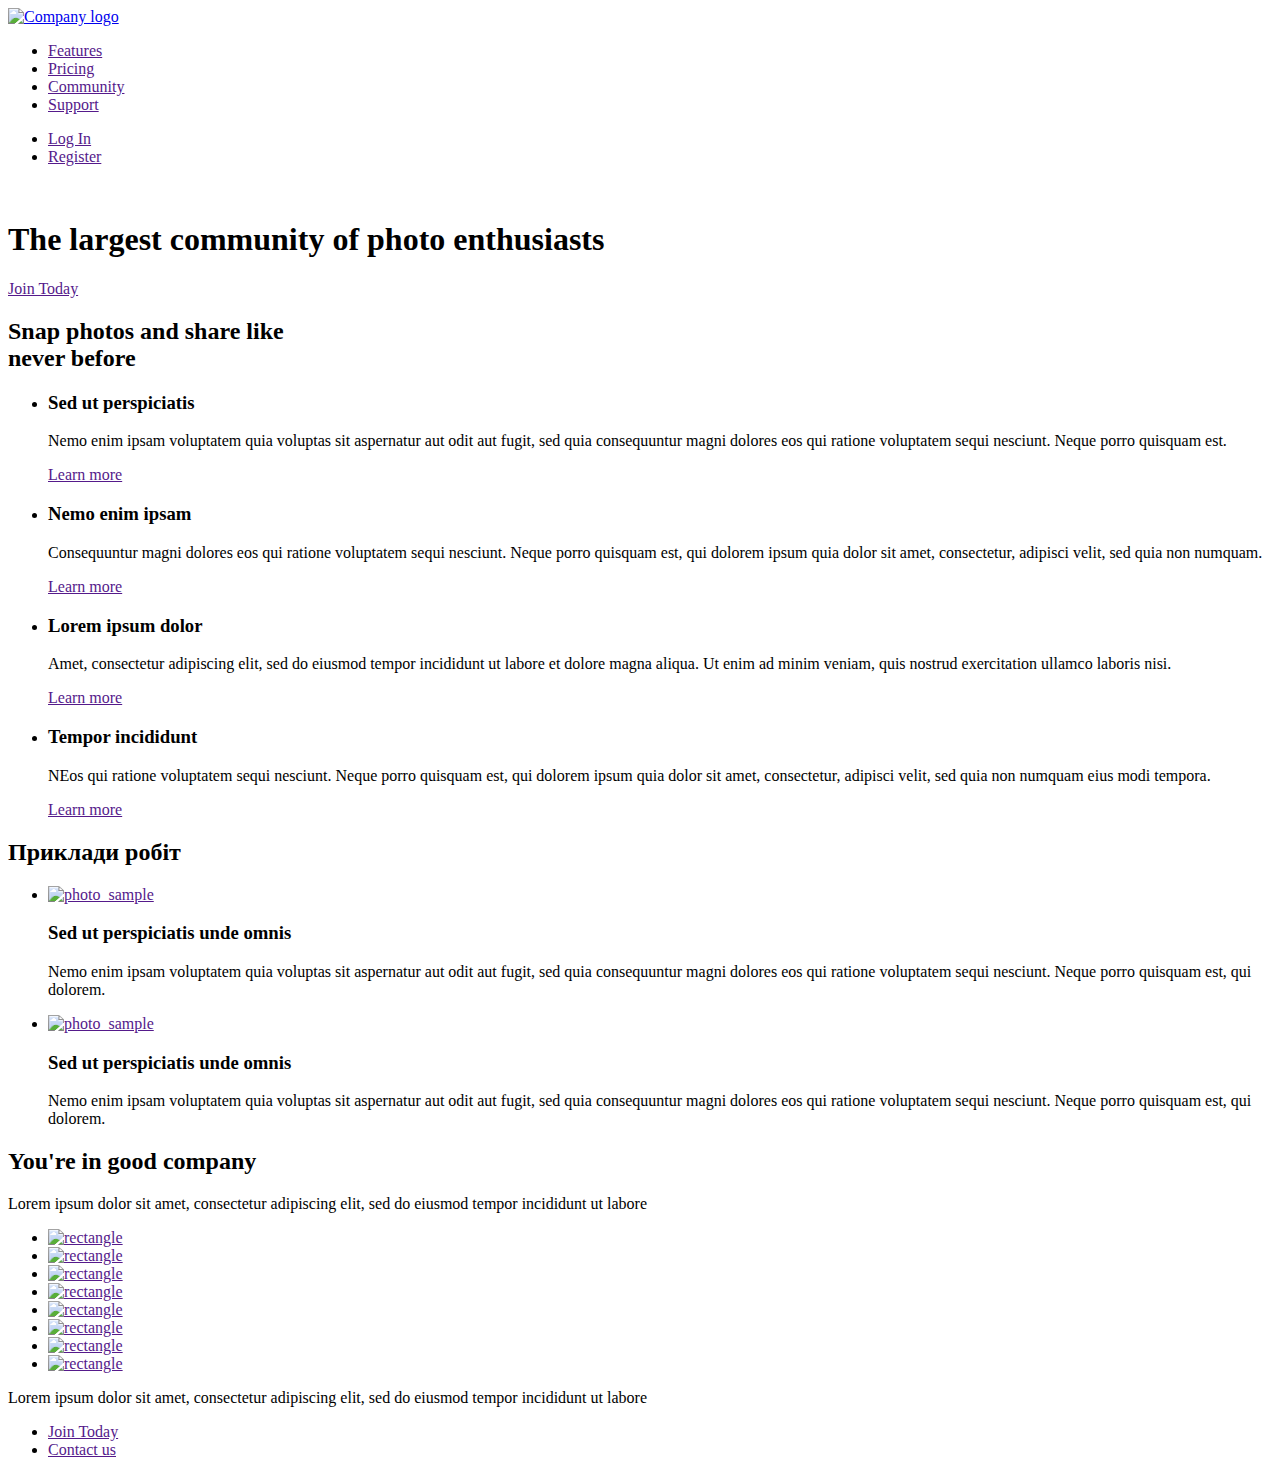
==== index.html @ d96394c9 "Add files via upload" ====
<!DOCTYPE html>
<html lang="en">
<head>
    <meta charset="UTF-8">
    <meta http-equiv="X-UA-Compatible" content="IE=edge">
    <meta name="viewport" content="width=device-width, initial-scale=1.0">
    <title>Document</title>
</head>
<body>
    <header>
       <a href="./index.html"><img src="./images/Sample Logo.svg" alt="Company logo"></a>
       <ul>
        <li><a href="">Features</a></li>
        <li><a href="">Pricing</a></li>
        <li><a href="">Community</a></li>
        <li><a href="">Support</a></li>
       </ul>

       <ul>
        <li> <a href=""> Log In</a>  </li>
        <li> <a href=""> Register</a></li>
       </ul>
    </header>
    <section>
        <img src="" alt="">
        <h1>The largest community of photo enthusiasts</h1>
        <a href="">Join Today</a>
    </section>

    <section>
        <h2>Snap photos and share like <br> never before</h2>
        <ul>
            <li> 
            <h3>Sed ut perspiciatis</h3> 
            <p>Nemo enim ipsam voluptatem quia voluptas sit aspernatur aut 
            odit aut fugit, sed quia consequuntur magni dolores eos qui
            ratione voluptatem sequi nesciunt. Neque porro quisquam est.</p>
            <a href="">Learn more</a>
            </li>

            <li>
            <h3>Nemo enim ipsam</h3>
            <p>Consequuntur magni dolores eos qui ratione voluptatem sequi nesciunt. 
            Neque porro quisquam est, qui dolorem ipsum quia
            dolor sit amet, consectetur, adipisci velit, sed quia non numquam.</p>
            <a href="">Learn more</a>
            </li>
            
            <li>
            <h3>Lorem ipsum dolor</h3>
            <p>Amet, consectetur adipiscing elit, sed do eiusmod tempor incididunt 
            ut labore et dolore magna aliqua. Ut enim ad minim
            veniam, quis nostrud exercitation ullamco laboris nisi.</p>
            <a href="">Learn more</a>
            </li>
           
            <li>
            <h3>Tempor incididunt</h3>
            <p>NEos qui ratione voluptatem sequi nesciunt. Neque porro quisquam est, 
            qui dolorem ipsum quia dolor sit amet, consectetur,
            adipisci velit, sed quia non numquam eius modi tempora.</p>
            <a href="">Learn more</a>
            </li>
        </ul>
    </section>

    <section>
        <h2>Приклади робіт</h2>
        <ul>
            <li>
                <a href=""><img src="./images/Rectangle.svg" alt="photo_sample" width="750" height="440"></a>
                <h3>Sed ut perspiciatis unde omnis</h3>
                <p>Nemo enim ipsam voluptatem quia voluptas sit aspernatur aut odit aut fugit, 
                sed quia consequuntur magni dolores eos qui
                ratione voluptatem sequi nesciunt. Neque porro quisquam est, qui dolorem.</p>
            </li>
            <li>
                <a href=""><img src="./images/Rectangle.svg" alt="photo_sample" width="750" height="440"></a>
                <h3>Sed ut perspiciatis unde omnis</h3>
                <p>Nemo enim ipsam voluptatem quia voluptas sit aspernatur aut odit aut fugit,
                    sed quia consequuntur magni dolores eos qui
                    ratione voluptatem sequi nesciunt. Neque porro quisquam est, qui dolorem.</p>
            </li>
        </ul>


    </section>

    <section>
        <h2>You're in good company</h2>
        <p>Lorem ipsum dolor sit amet, consectetur adipiscing elit, 
            sed do eiusmod tempor incididunt ut labore</p>
            <ul>
                <li> <a href=""><img src="/self/images/Rectangle (1).svg" alt="rectangle" width="173"></a></li>
                <li> <a href=""><img src="/self/images/Rectangle (1).svg" alt="rectangle" width="173"></a> </li>
                <li> <a href=""><img src="/self/images/Rectangle (1).svg" alt="rectangle" width="173"></a> </li>
                <li> <a href=""><img src="/self/images/Rectangle (1).svg" alt="rectangle" width="173"></a> </li>
                <li> <a href=""><img src="/self/images/Rectangle (1).svg" alt="rectangle" width="173"></a> </li>
                <li> <a href=""><img src="/self/images/Rectangle (1).svg" alt="rectangle" width="173"></a> </li>
                <li> <a href=""><img src="/self/images/Rectangle (1).svg" alt="rectangle" width="173"></a> </li>
                <li> <a href=""><img src="/self/images/Rectangle (1).svg" alt="rectangle" width="173"></a> </li>
            </ul>
    </section>

    <section>
        <p>Lorem ipsum dolor sit amet, consectetur adipiscing elit, 
            sed do eiusmod tempor incididunt ut labore</p>
            <ul>
                <li> <a href="">Join Today</a> </li>
                <li> <a href="">Contact us</a> </li>
            </ul>
    </section>


    <footer>

    </footer>
    
</body>
</html>
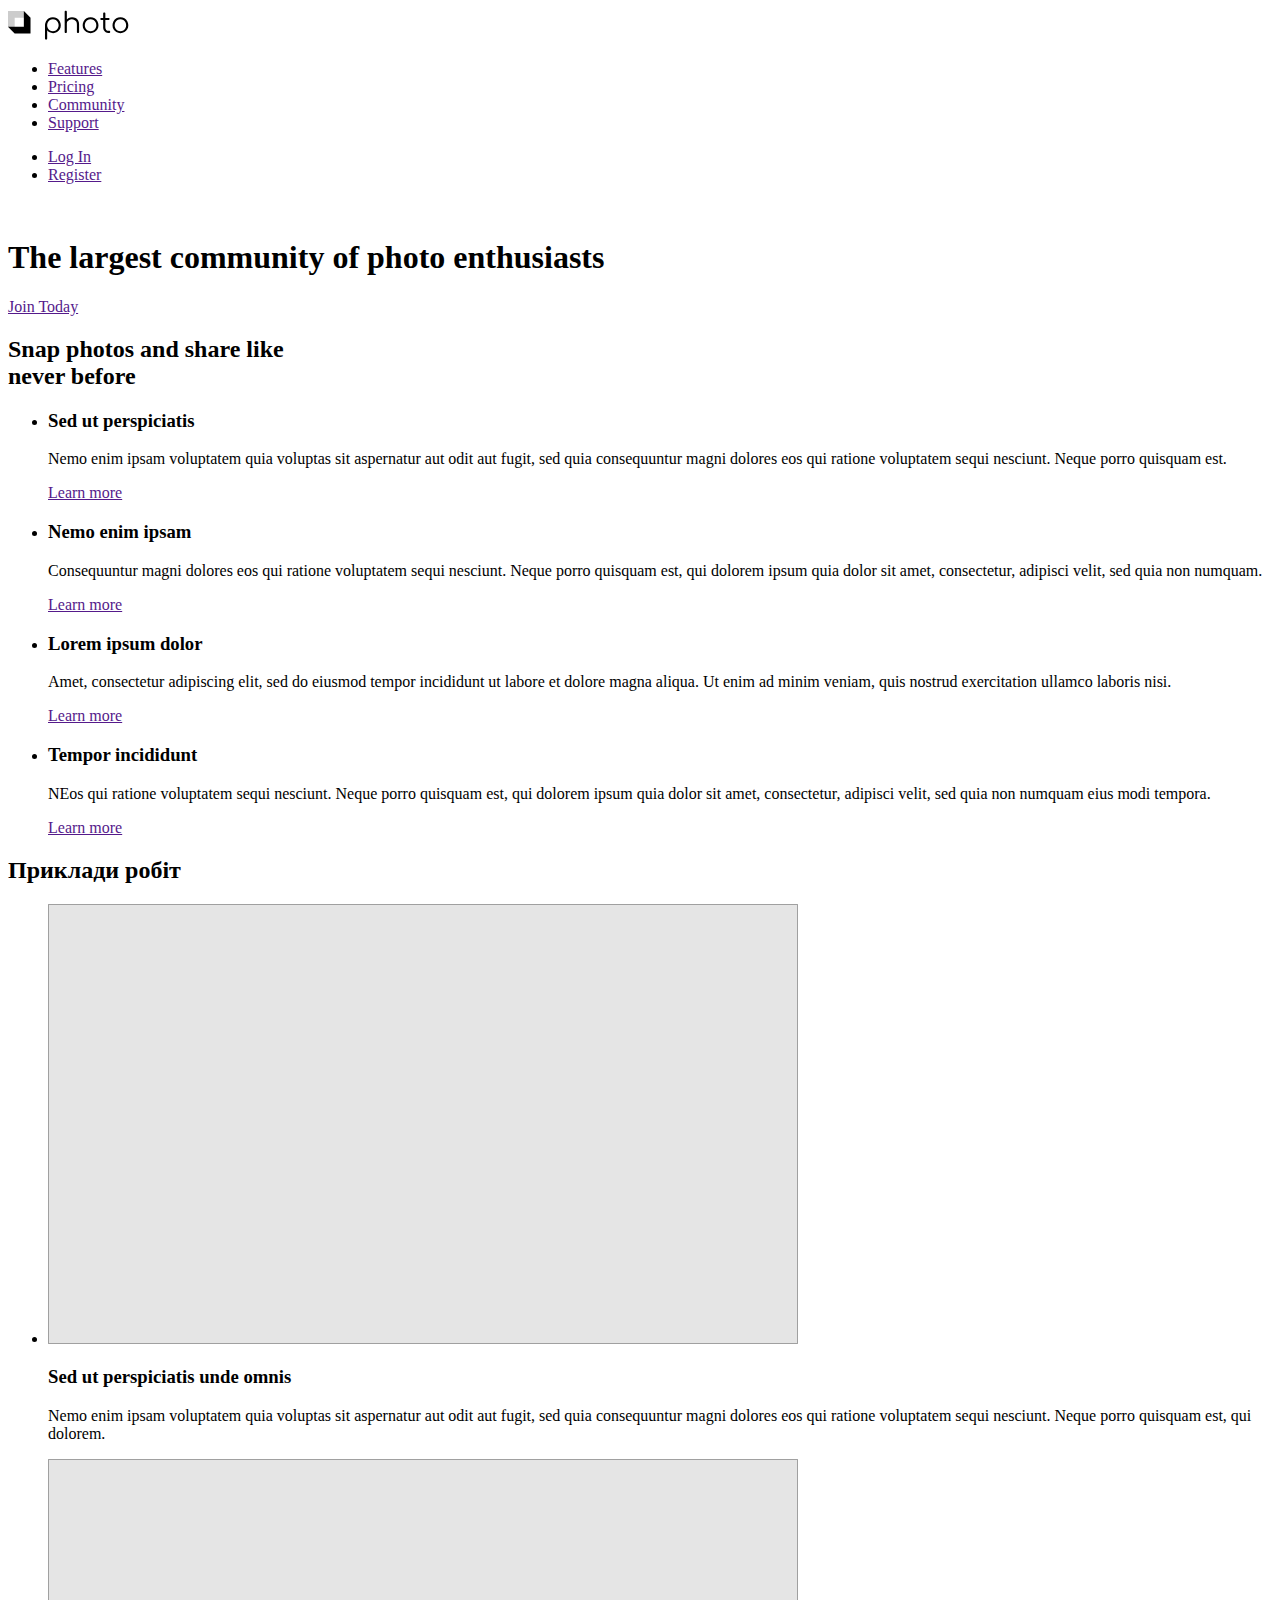
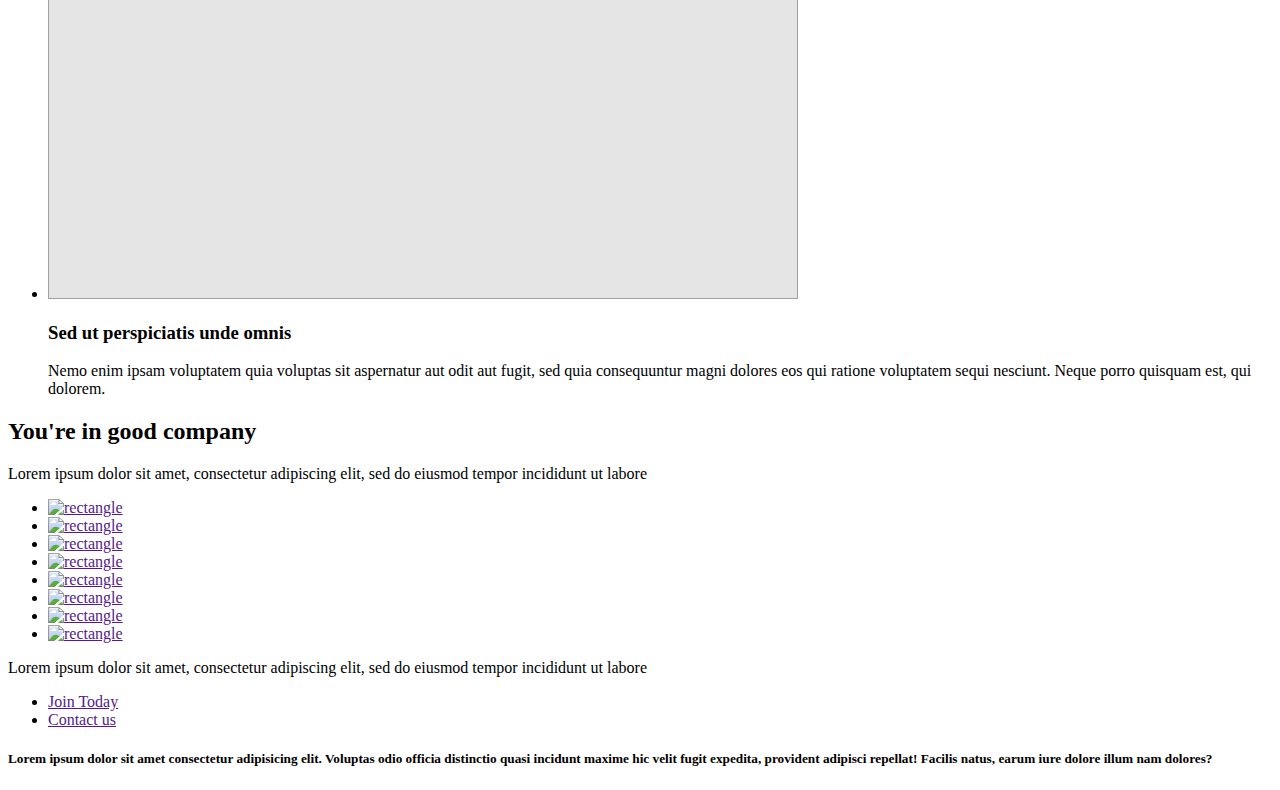
==== commit de59d73c: "Update index.html" ====
--- a/index.html
+++ b/index.html
@@ -113,6 +113,7 @@
 
 
     <footer>
+        <h5>Lorem ipsum dolor sit amet consectetur adipisicing elit. Voluptas odio officia distinctio quasi incidunt maxime hic velit fugit expedita, provident adipisci repellat! Facilis natus, earum iure dolore illum nam dolores?</h5>
 
     </footer>
     
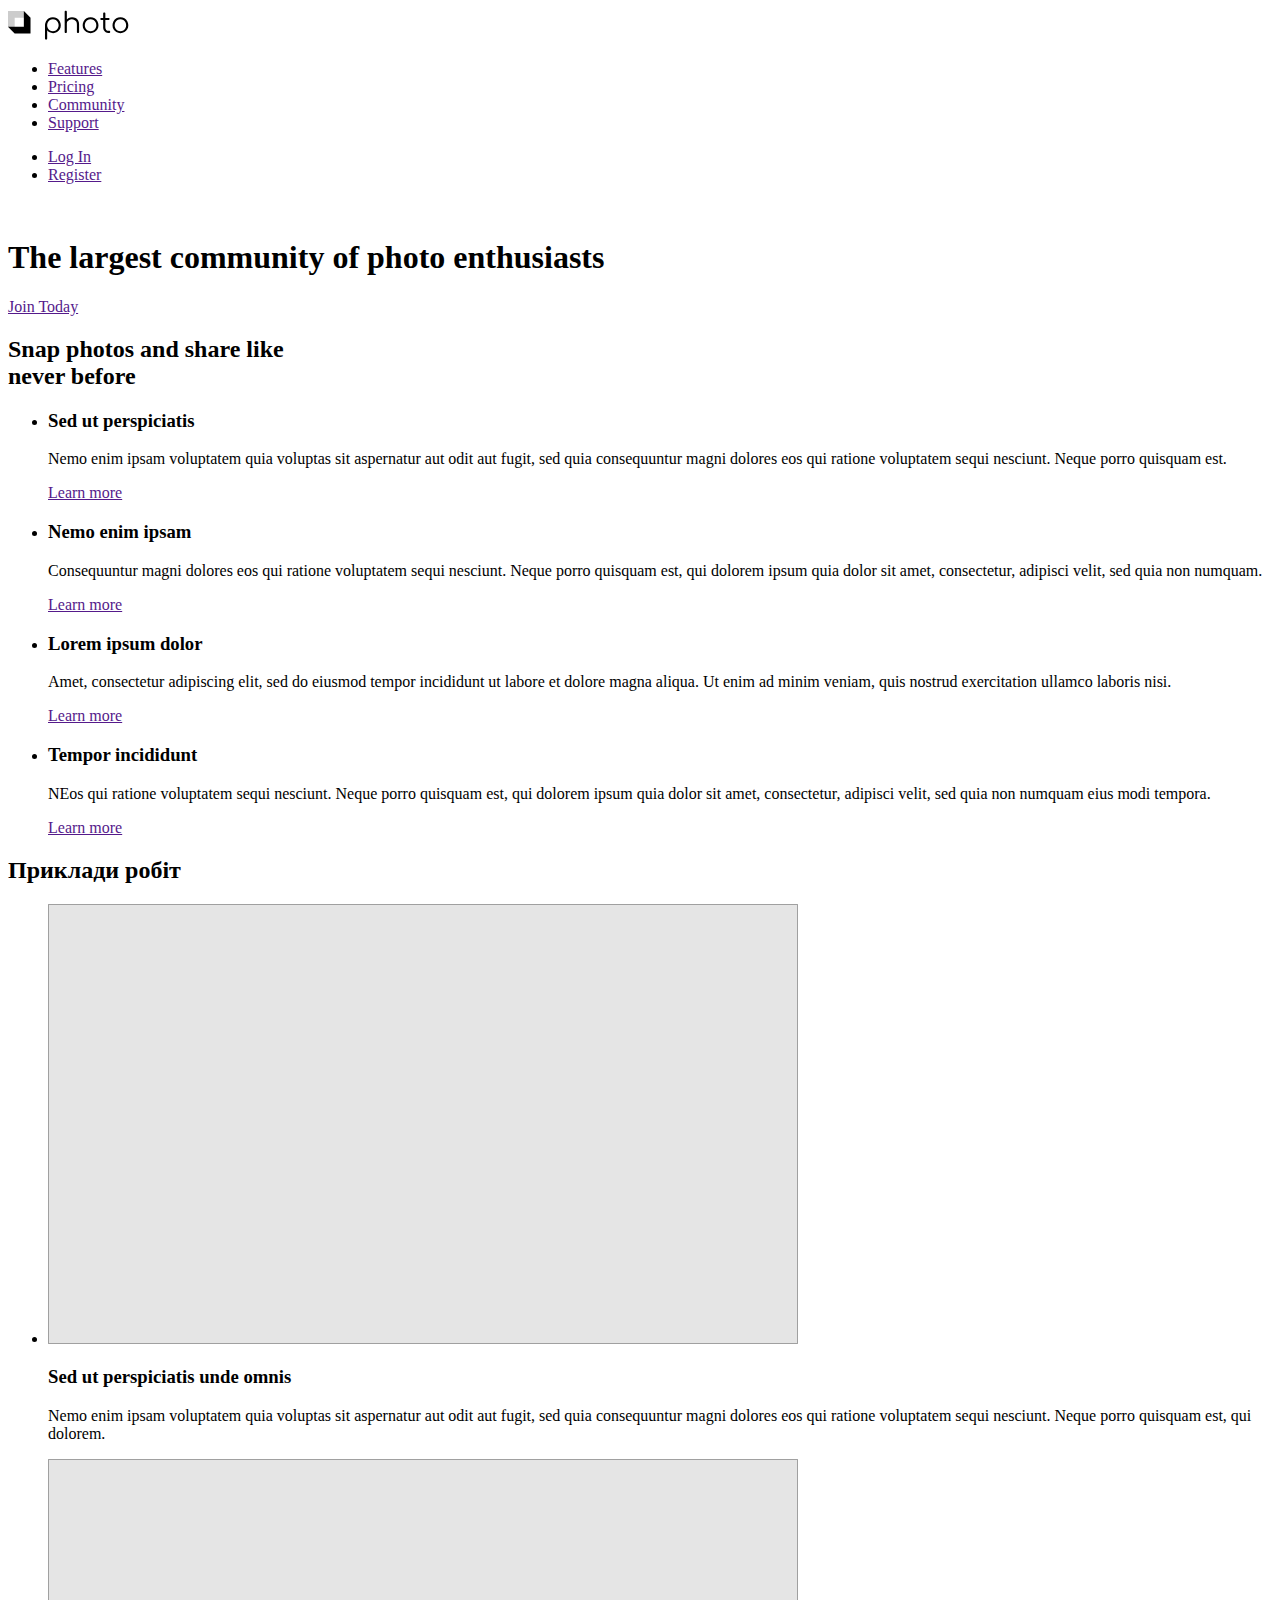
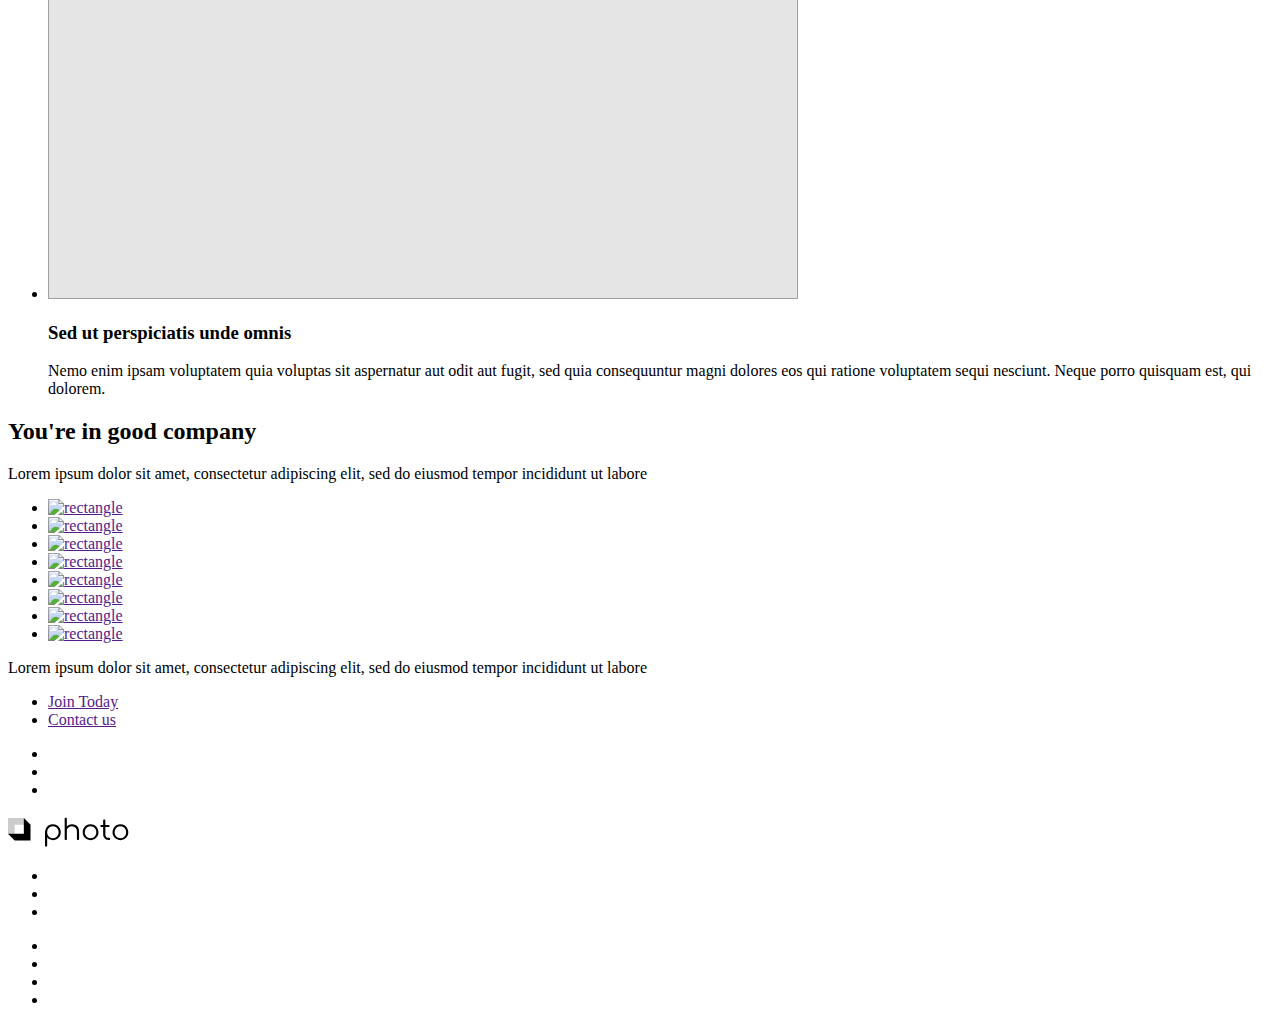
==== commit c80c4963: "Update index.html" ====
--- a/index.html
+++ b/index.html
@@ -113,7 +113,24 @@
 
 
     <footer>
-        <h5>Lorem ipsum dolor sit amet consectetur adipisicing elit. Voluptas odio officia distinctio quasi incidunt maxime hic velit fugit expedita, provident adipisci repellat! Facilis natus, earum iure dolore illum nam dolores?</h5>
+        <ul>
+            <li> <a href="" Mobile app></a></li>
+            <li> <a href="" Community></a></li>
+            <li> <a href="" Company></a></li>
+        </ul>
+        <a href="./index.html"><img src="./images/Sample Logo.svg" alt="Company logo"></a>
+        <ul>
+            <li> <a href=""Help desk></a></li>
+            <li><a href=""Blog></a></li>
+            <li><a href=""Resources></a></li>
+        </ul>
+
+        <ul>
+            <li> <a href="" Facebook></a></li>
+            <li><a href=""Twitter></a></li>
+            <li> <a href=""Instagram></a></li>
+            <li> <a href=""SocialNetwork></a></li>
+        </ul>
 
     </footer>
     
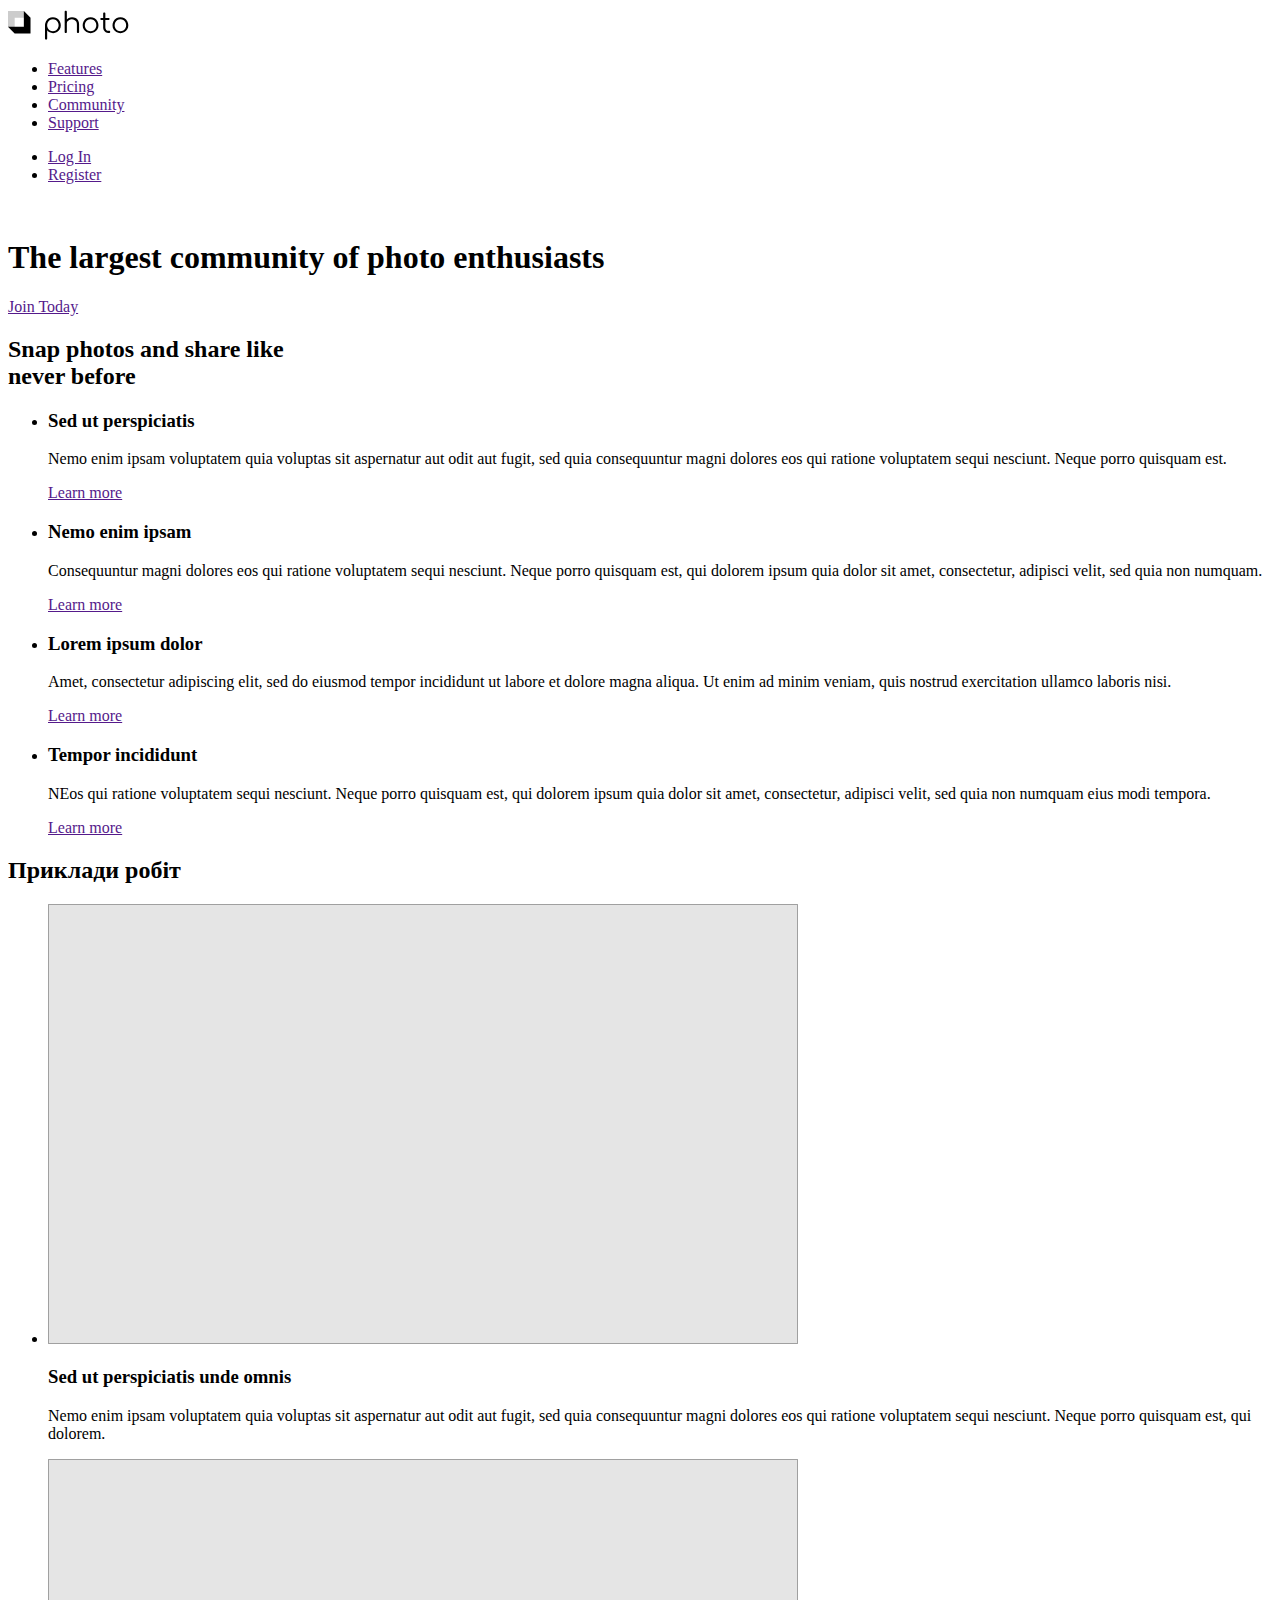
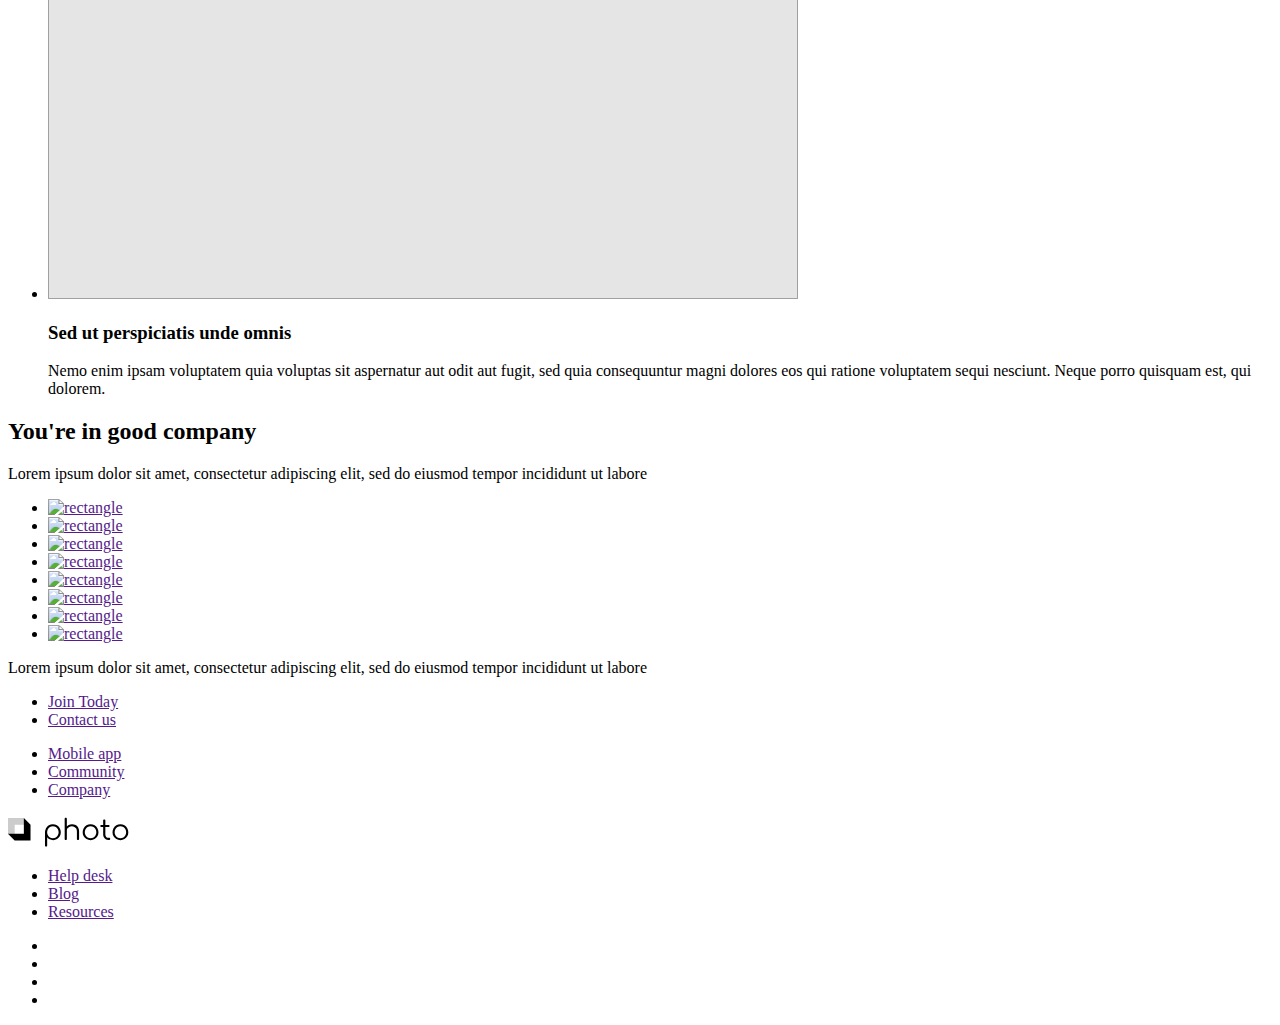
==== commit 516e11f5: "Update index.html" ====
--- a/index.html
+++ b/index.html
@@ -114,15 +114,15 @@
 
     <footer>
         <ul>
-            <li> <a href="" Mobile app></a></li>
-            <li> <a href="" Community></a></li>
-            <li> <a href="" Company></a></li>
+            <li> <a href="" Mobile app>Mobile app</a></li>
+            <li> <a href="" Community>Community</a></li>
+            <li> <a href="" Company>Company</a></li>
         </ul>
         <a href="./index.html"><img src="./images/Sample Logo.svg" alt="Company logo"></a>
         <ul>
-            <li> <a href=""Help desk></a></li>
-            <li><a href=""Blog></a></li>
-            <li><a href=""Resources></a></li>
+            <li> <a href="">Help desk</a></li>
+            <li><a href="">Blog</a></li>
+            <li><a href="">Resources</a></li>
         </ul>
 
         <ul>
